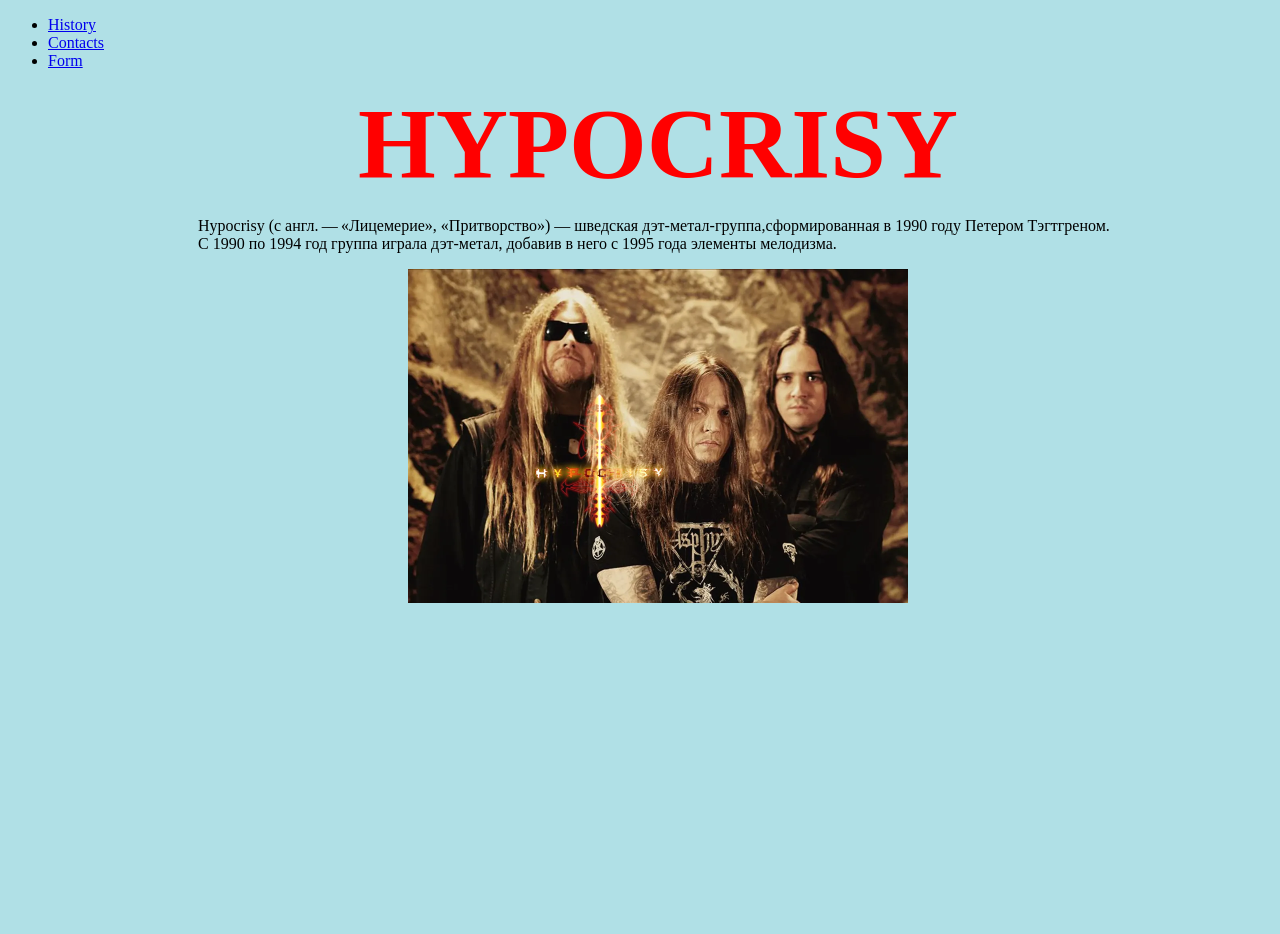
==== hw2/index.html @ b9a05e09 "add homework 2" ====
<!DOCTYPE html>
<html lang="en">
  <head>
    <meta charset="UTF-8" />
    <meta name="viewport" content="width=device-width, initial-scale=1.0" />
    <title>HYPOCRISY</title>
  </head>
  <body>
    <nav>
      <ul>
        <li><a href="/pages/about.html">History</a></li>
        <li><a href="/pages/contact.html">Contacts</a></li>
        <li><a href="/pages/form.html">Form</a></li>
      </ul>
    </nav>
    <h1 style="font-size: 100px">HYPOCRISY</h1>

    <p>
      Hypocrisy (с англ. — «Лицемерие», «Притворство») — шведская
      дэт-метал-группа,сформированная в 1990 году Петером Тэгтгреном. <br />С
      1990 по 1994 год группа играла дэт-метал, добавив в него с 1995 года
      элементы мелодизма.
    </p>

    <img src="img/hypocrisy.png" width="500" alt="photo" />
    <iframe
      width="560"
      height="315"
      src="https://www.youtube.com/embed/re1yyH3p4Ao?si=sm_tgKV4SF5cc3LZ"
      title="YouTube video player"
      frameborder="0"
      allow="accelerometer; autoplay; clipboard-write; encrypted-media; gyroscope; picture-in-picture; web-share"
      allowfullscreen
    ></iframe>
    <style>
      body {
        background-color: powderblue;
      }
      h1 {
        color: red;
        margin-left: 350px;
        margin-bottom: 0;
        margin-top: 10px;
      }
      p {
        margin-left: 190px;
      }
      img {
        margin-left: 400px;
      }
      iframe {
        margin-left: 370px;
      }
    </style>
  </body>
</html>
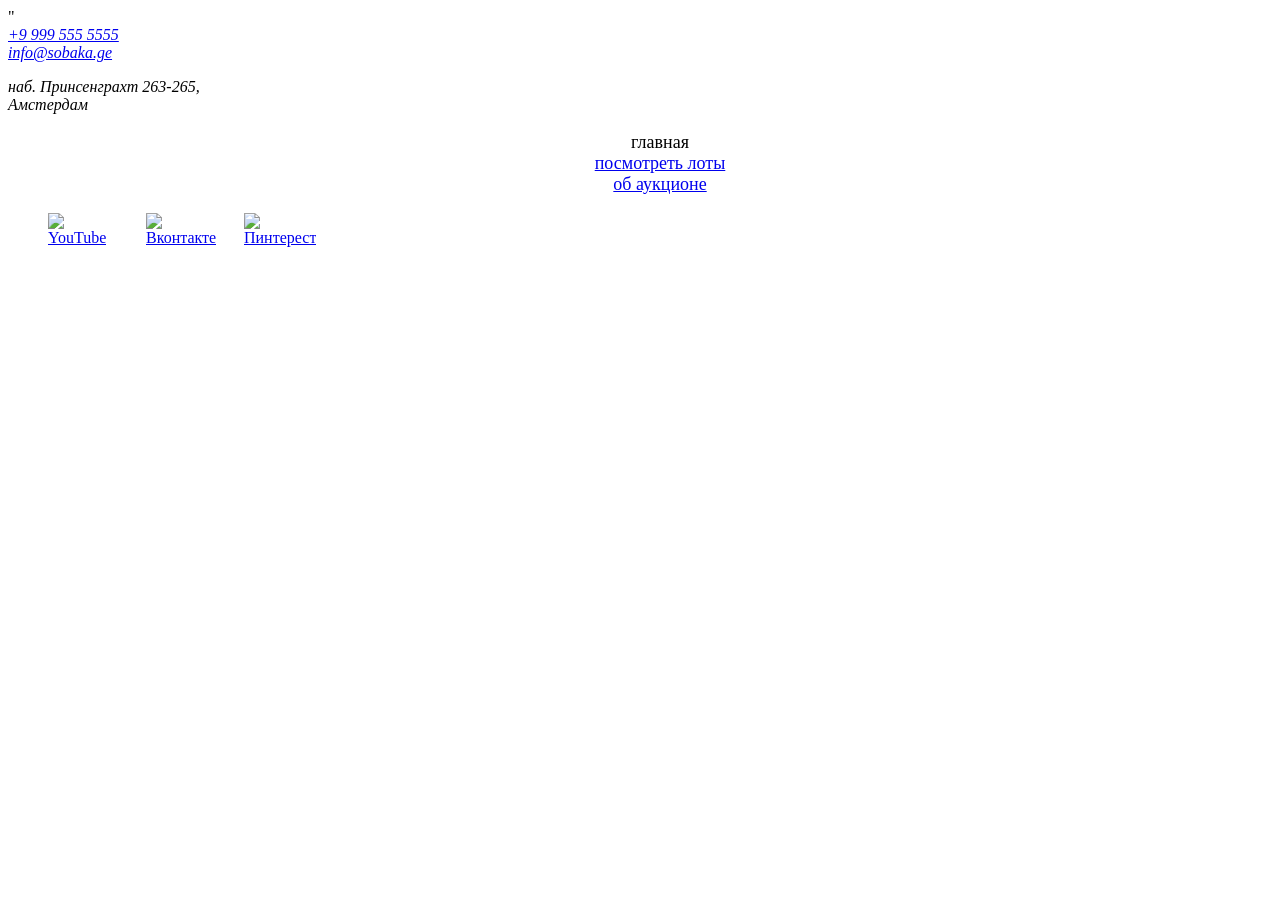
==== commit 5369cfd0: "homwork7" ====
--- a/hw2/index.html
+++ b/hw2/index.html
@@ -6,7 +6,57 @@
     <title>HYPOCRISY</title>
   </head>
   <body>
-    <nav>
+    "
+    <footer class="footer">
+      <address class="address footer__address">
+        <a href="tel:+70000000000">+9 999 555 5555</a><br />
+        <a href="mailto:mail@example.com">info@sobaka.ge</a><br />
+        <p>наб. Принсенграхт 263-265,<br />Амстердам</p>
+      </address>
+      <nav class="footer__menu">
+        <ul class="footer__links-list">
+          <li class="footer__links-list-item footer__link_active">
+            <a class="footer__links-list-item_no-bullit">главная</a>
+          </li>
+          <li class="footer__links-list-item">
+            <a class="footer__link" href="#0">посмотреть лоты</a>
+          </li>
+          <li class="footer__links-list-item">
+            <a class="footer__link" href="#0">об аукционе</a>
+          </li>
+        </ul>
+      </nav>
+      <ul class="footer__socials-links">
+        <li class="socials-links">
+          <a href="#0">
+            <img
+              class="footer__social-icon"
+              src="./images/yt.svg"
+              alt="YouTube"
+            />
+          </a>
+        </li>
+        <li class="socials-links">
+          <a href="#0">
+            <img
+              class="footer__social-icon"
+              src="./images/vk.svg"
+              alt="Вконтакте"
+            />
+          </a>
+        </li>
+        <li class="socials-links">
+          <a href="#0">
+            <img
+              class="footer__social-icon"
+              src="./images/pinterest.svg"
+              alt="Пинтерест"
+            />
+          </a>
+        </li>
+      </ul>
+    </footer>
+    <!-- <nav>
       <ul>
         <li><a href="/pages/about.html">History</a></li>
         <li><a href="/pages/contact.html">Contacts</a></li>
@@ -51,6 +101,41 @@
       iframe {
         margin-left: 370px;
       }
+    </style> -->
+    <style>
+            ".footer {
+        display: flex;
+        justify-content: space-between;
+        margin: 180px 50px 90px 50px;
+      }
+
+      .footer__address{
+        margin-left: 2px;
+      }
+
+      .footer__links-list {
+        display: flex;
+        flex-direction: column;
+        align-items: center;
+        color: #000;
+        font-weight: 400;
+        font-size: 18px;
+        list-style-type: none;
+        text-decoration: none;
+      }
+
+      .footer__socials-links {
+        display: flex;
+        flex-direction: row;
+        justify-content: space-between;
+        width: 240px;
+        list-style-type: none;
+      }
+
+      .socials-links {
+        width: 44px;
+        height: 44px;
+      }
     </style>
   </body>
 </html>
